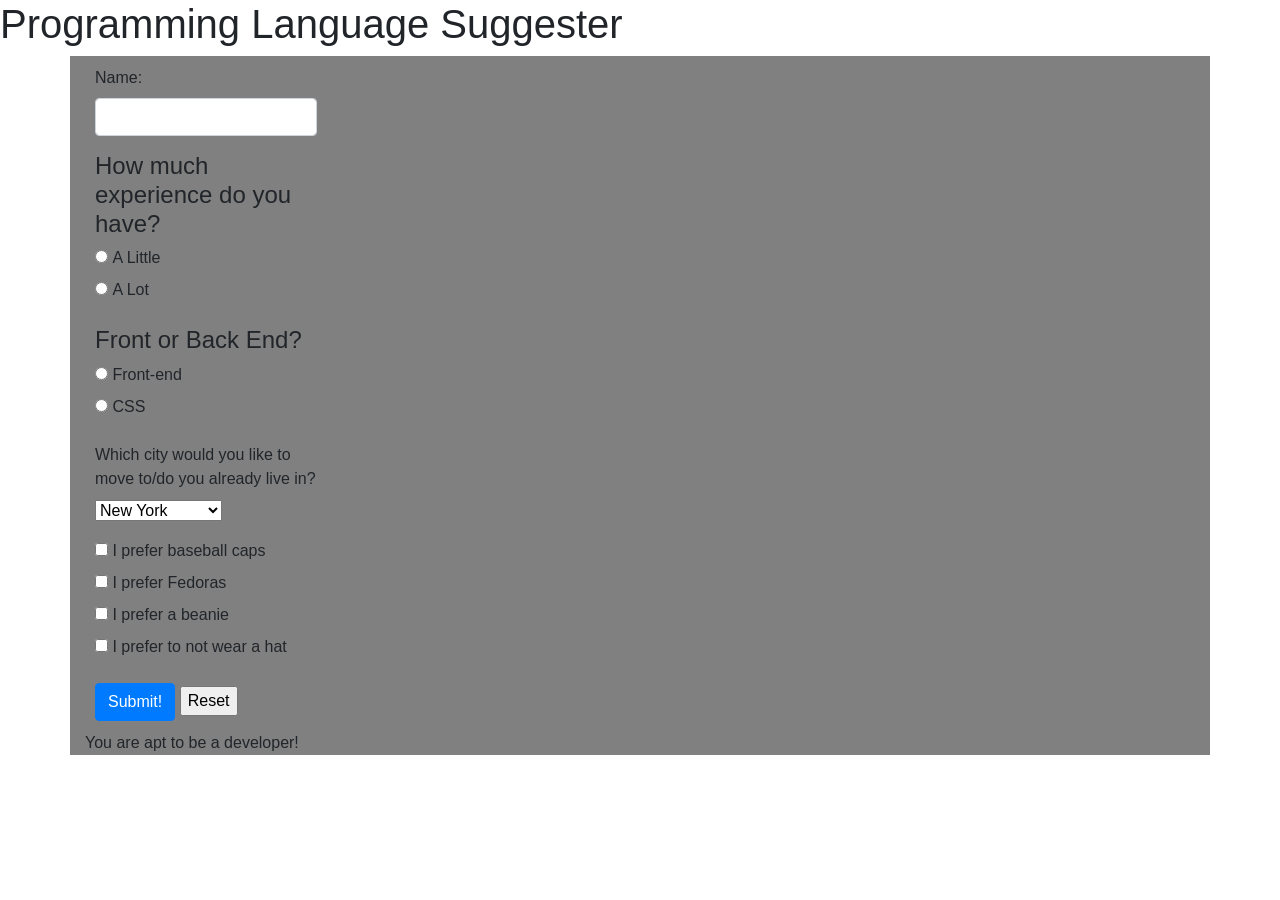
==== index.html @ 99b9ec31 "Troubleshoot hat checkbox return behavior" ====
<!DOCTYPE html>
<html lang="en-US">
<head>
  <title>Programming Language Suggester</title>
  <link href="css/bootstrap.css" rel="stylesheet" type="text/css">
  <link href="css/styles.css" rel="stylesheet" type="text/css">
  <script src="js/jquery-3.6.0.js"></script>
  <script src="js/scripts.js"></script>
</head>
<body>
  <h1>Programming Language Suggester</h1>
  <div class="container">
    
      <form id="userInfo">

        <div class="form-group">
          <label for="name">Name:</label>
          <input id="name" class="form-control" type="text">
        </div>

        <div class="form-group">
          <h4>How much experience do you have?</h4>
          <input type="radio" id="aLittle" name="experience" value="1">
          <label for="experience">A Little</label><br>
          <input type="radio" id="aLot" name="experience" value="2">
          <label for="experience">A Lot</label><br>
        </div>

        <div class="form-group">
          <h4>Front or Back End?</h4>
          <input type="radio" id="frontEnd" name="where" value="1">
          <label for="where">Front-end</label><br>
          <input type="radio" id="backEnd" name="where" value="2">
          <label for="where">CSS</label><br>
        </div>
        
        <div class="form-group">
        <label for="cities">Which city would you like to move to/do you already live in?</label>
        <select name="cities" id="location">
          <option value="1">New York</option>
          <option value="2">Mountain View</option>
          <option value="3">Seattle</option>
          <option value="4">San Francisco</option>
          <option value="5">Washington</option>
        </select>
        </div>  

        <div class = "form-group">
          <fieldset>
            <input type="checkbox" id="hat1" name="hat1" value="1">
            <label for="hat1"> I prefer baseball caps</label><br>
            <input type="checkbox" id="hat2" name="hat2" value="2">
            <label for="hat2"> I prefer Fedoras</label><br>
            <input type="checkbox" id="hat3" name="hat3" value="3">
            <label for="hat3"> I prefer a beanie</label><br>
            <input type="checkbox" id="hat4" name="hat4" value="0">
            <label for="hat4"> I prefer to not wear a hat</label>
          </fieldset>
        </div>

        
        <button type="submit" class="btn btn-primary">Submit!</button>
        <input type="reset">
      </form>

      <div>
        <p id = "resultSentence">You are apt to be a <span id = "resultLanguage"></span>developer!</p>
      </div>

      

    
  </div>
</body>
</html>
---- css/styles.css ----
.flex-container {
  display:flex;
}

form {
  width: 20%;
  display: inline-block;
  margin: 10px;
}

.container {
  background-color: grey;
  width: 100%;
  margin: auto;
}

/* .form-group {
  margin: auto;
} */
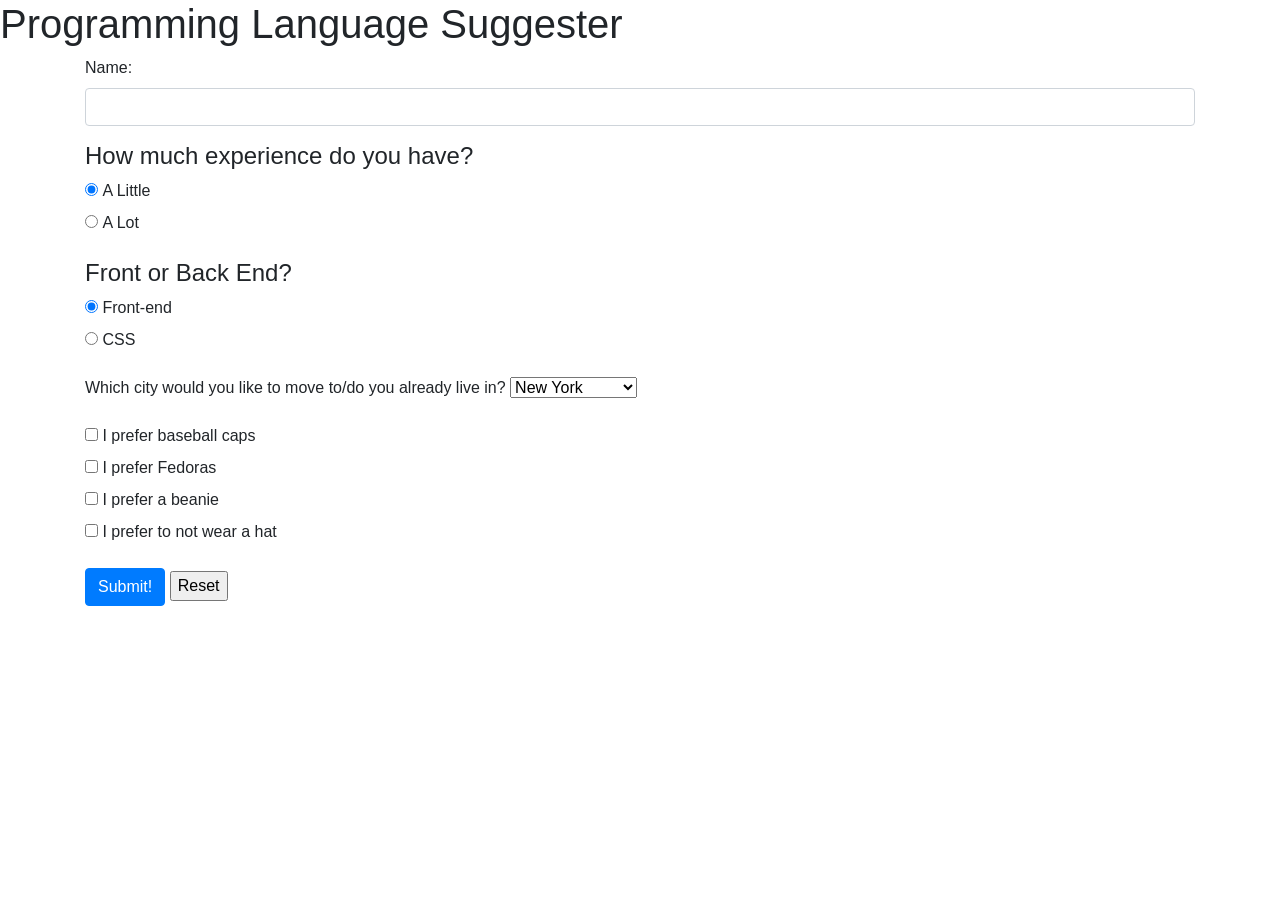
==== commit a572268e: "Set radio buttons to default to avoid returning NaN values" ====
--- a/index.html
+++ b/index.html
@@ -20,7 +20,7 @@
 
         <div class="form-group">
           <h4>How much experience do you have?</h4>
-          <input type="radio" id="aLittle" name="experience" value="1">
+          <input type="radio" id="aLittle" name="experience" value="1" checked="checked">
           <label for="experience">A Little</label><br>
           <input type="radio" id="aLot" name="experience" value="2">
           <label for="experience">A Lot</label><br>
@@ -28,7 +28,7 @@
 
         <div class="form-group">
           <h4>Front or Back End?</h4>
-          <input type="radio" id="frontEnd" name="where" value="1">
+          <input type="radio" id="frontEnd" name="where" value="1" checked = "checked">
           <label for="where">Front-end</label><br>
           <input type="radio" id="backEnd" name="where" value="2">
           <label for="where">CSS</label><br>
--- a/css/styles.css
+++ b/css/styles.css
@@ -1,19 +1,3 @@
-.flex-container {
-  display:flex;
-}
-
-form {
-  width: 20%;
-  display: inline-block;
-  margin: 10px;
-}
-
-.container {
-  background-color: grey;
-  width: 100%;
-  margin: auto;
-}
-
-/* .form-group {
-  margin: auto;
-} */+#resultSentence {
+  display: none;
+}
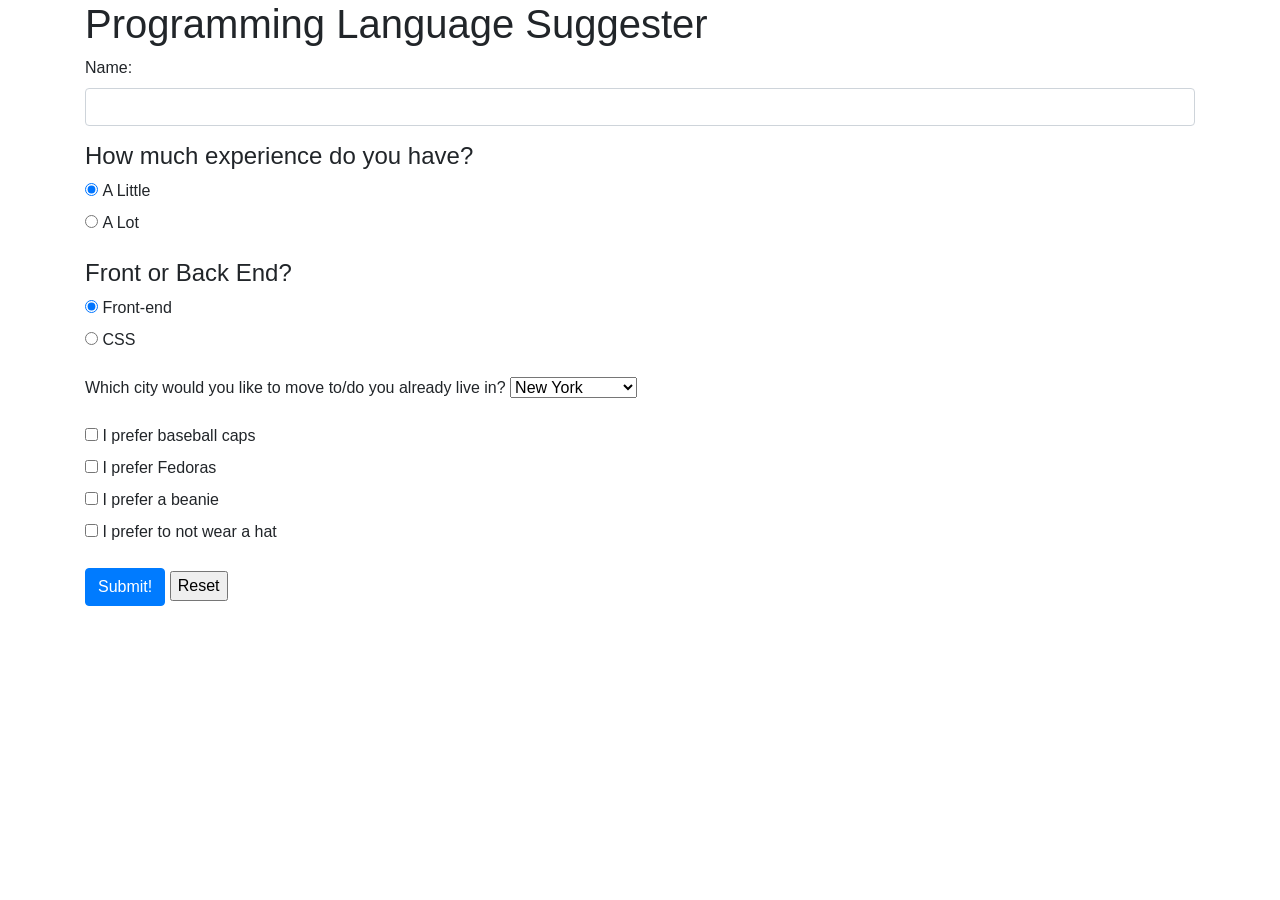
==== commit 50914625: "Add branching functionality to evaluate form selections based on numerical score" ====
--- a/index.html
+++ b/index.html
@@ -8,64 +8,65 @@
   <script src="js/scripts.js"></script>
 </head>
 <body>
-  <h1>Programming Language Suggester</h1>
   <div class="container">
+    <h1>Programming Language Suggester</h1>
     
-      <form id="userInfo">
+      
+        <form id="userInfo">
 
-        <div class="form-group">
-          <label for="name">Name:</label>
-          <input id="name" class="form-control" type="text">
+          <div class="form-group">
+            <label for="name">Name:</label>
+            <input id="name" class="form-control" type="text">
+          </div>
+
+          <div class="form-group">
+            <h4>How much experience do you have?</h4>
+            <input type="radio" id="aLittle" name="experience" value="1" checked="checked">
+            <label for="experience">A Little</label><br>
+            <input type="radio" id="aLot" name="experience" value="2">
+            <label for="experience">A Lot</label><br>
+          </div>
+
+          <div class="form-group">
+            <h4>Front or Back End?</h4>
+            <input type="radio" id="frontEnd" name="where" value="1" checked = "checked">
+            <label for="where">Front-end</label><br>
+            <input type="radio" id="backEnd" name="where" value="2">
+            <label for="where">CSS</label><br>
+          </div>
+          
+          <div class="form-group">
+          <label for="cities">Which city would you like to move to/do you already live in?</label>
+          <select name="cities" id="location">
+            <option value="1">New York</option>
+            <option value="2">Mountain View</option>
+            <option value="3">Seattle</option>
+            <option value="4">San Francisco</option>
+            <option value="5">Washington</option>
+          </select>
+          </div>  
+
+          <div class = "form-group">
+            <fieldset>
+              <input type="checkbox" id="hat1" name="hat1" value="1">
+              <label for="hat1"> I prefer baseball caps</label><br>
+              <input type="checkbox" id="hat2" name="hat2" value="2">
+              <label for="hat2"> I prefer Fedoras</label><br>
+              <input type="checkbox" id="hat3" name="hat3" value="3">
+              <label for="hat3"> I prefer a beanie</label><br>
+              <input type="checkbox" id="hat4" name="hat4" value="0">
+              <label for="hat4"> I prefer to not wear a hat</label>
+            </fieldset>
+          </div>
+
+          
+          <button type="submit" class="btn btn-primary">Submit!</button>
+          <input type="reset">
+        </form>
+
+        <div>
+          <p id = "resultSentence">You are apt to be a <span id = "appropriateLanguage"> </span>developer!</p>
         </div>
-
-        <div class="form-group">
-          <h4>How much experience do you have?</h4>
-          <input type="radio" id="aLittle" name="experience" value="1" checked="checked">
-          <label for="experience">A Little</label><br>
-          <input type="radio" id="aLot" name="experience" value="2">
-          <label for="experience">A Lot</label><br>
-        </div>
-
-        <div class="form-group">
-          <h4>Front or Back End?</h4>
-          <input type="radio" id="frontEnd" name="where" value="1" checked = "checked">
-          <label for="where">Front-end</label><br>
-          <input type="radio" id="backEnd" name="where" value="2">
-          <label for="where">CSS</label><br>
-        </div>
-        
-        <div class="form-group">
-        <label for="cities">Which city would you like to move to/do you already live in?</label>
-        <select name="cities" id="location">
-          <option value="1">New York</option>
-          <option value="2">Mountain View</option>
-          <option value="3">Seattle</option>
-          <option value="4">San Francisco</option>
-          <option value="5">Washington</option>
-        </select>
-        </div>  
-
-        <div class = "form-group">
-          <fieldset>
-            <input type="checkbox" id="hat1" name="hat1" value="1">
-            <label for="hat1"> I prefer baseball caps</label><br>
-            <input type="checkbox" id="hat2" name="hat2" value="2">
-            <label for="hat2"> I prefer Fedoras</label><br>
-            <input type="checkbox" id="hat3" name="hat3" value="3">
-            <label for="hat3"> I prefer a beanie</label><br>
-            <input type="checkbox" id="hat4" name="hat4" value="0">
-            <label for="hat4"> I prefer to not wear a hat</label>
-          </fieldset>
-        </div>
-
-        
-        <button type="submit" class="btn btn-primary">Submit!</button>
-        <input type="reset">
-      </form>
-
-      <div>
-        <p id = "resultSentence">You are apt to be a <span id = "resultLanguage"></span>developer!</p>
-      </div>
 
       
 
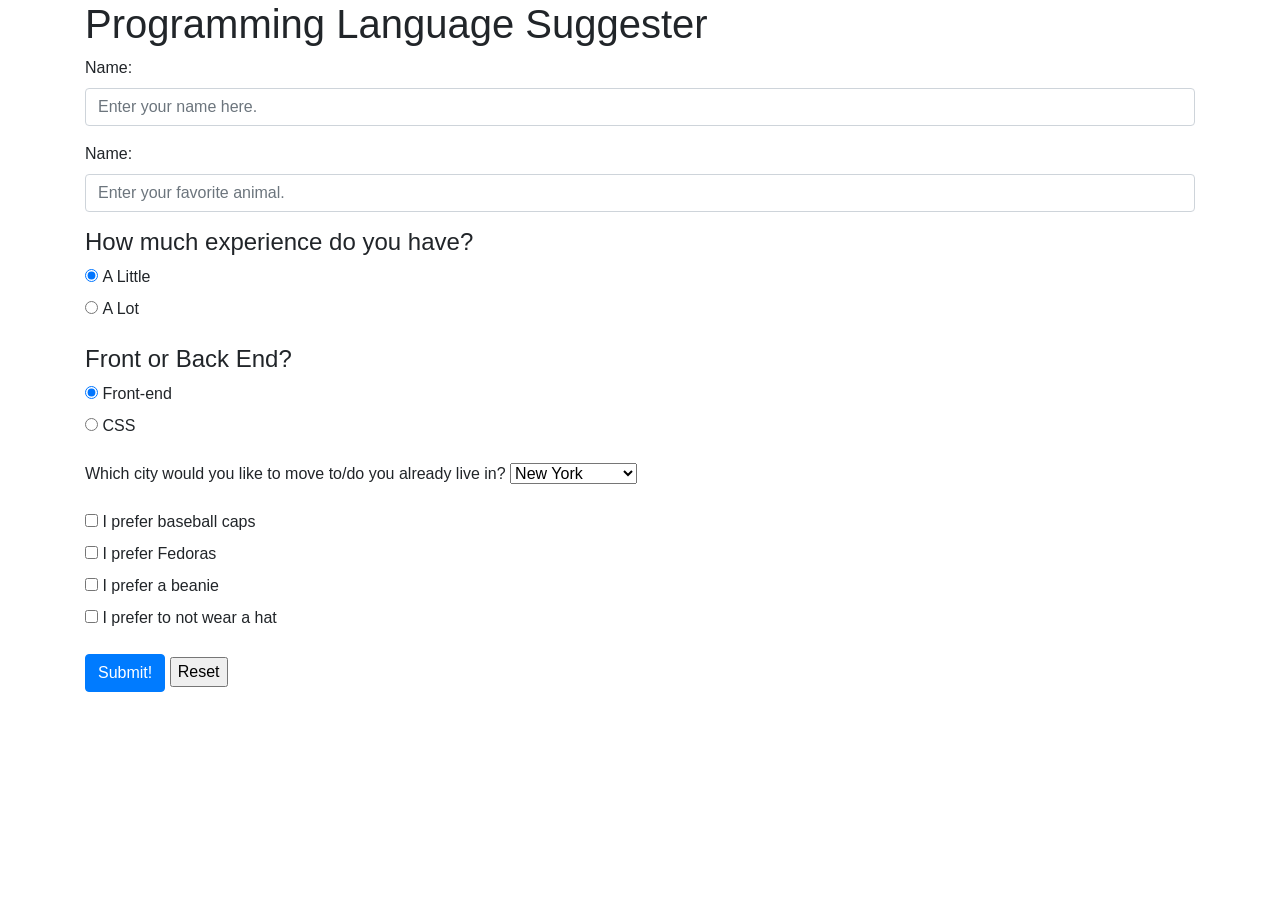
==== commit 873ee604: "Add favorite animal text box" ====
--- a/index.html
+++ b/index.html
@@ -16,7 +16,12 @@
 
           <div class="form-group">
             <label for="name">Name:</label>
-            <input id="name" class="form-control" type="text">
+            <input id="name" class="form-control" type="text" placeholder = "Enter your name here.">
+          </div>
+
+          <div class="form-group">
+            <label for="favoriteAnimal">Name:</label>
+            <input id="favoriteAnimal" class="form-control" type="text" placeholder = "Enter your favorite animal.">
           </div>
 
           <div class="form-group">
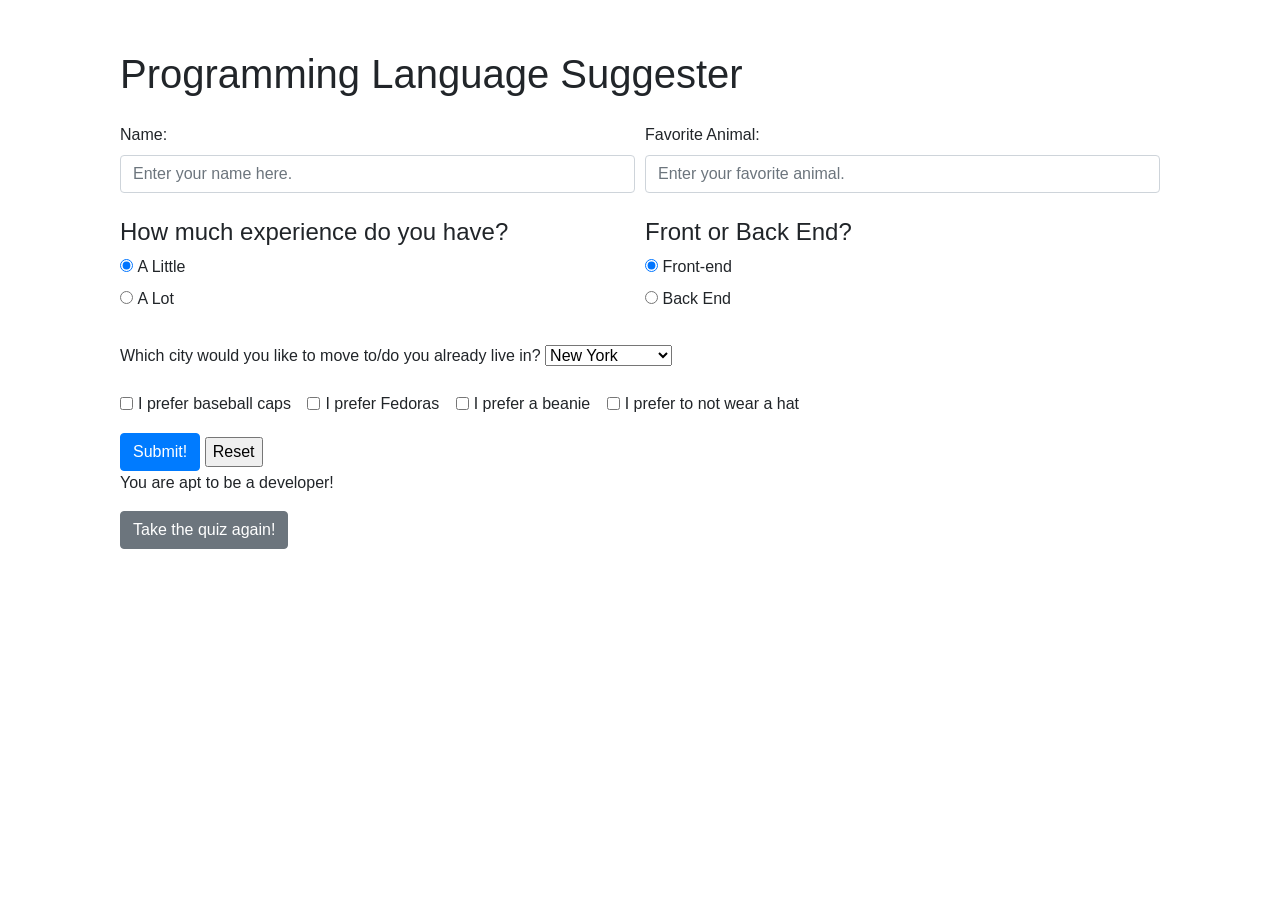
==== commit 3568347d: "Add bootstrap and custom styles" ====
--- a/index.html
+++ b/index.html
@@ -14,30 +14,34 @@
       
         <form id="userInfo">
 
-          <div class="form-group">
+          
+          <div class="form-row">
+            <div class="col-6">
             <label for="name">Name:</label>
             <input id="name" class="form-control" type="text" placeholder = "Enter your name here.">
+            </div>
+          
+            <div class="col-6">
+              <label for="favoriteAnimal">Favorite Animal:</label>
+              <input id="favoriteAnimal" class="form-control" type="text" placeholder = "Enter your favorite animal.">
+            </div>
           </div>
 
-          <div class="form-group">
-            <label for="favoriteAnimal">Name:</label>
-            <input id="favoriteAnimal" class="form-control" type="text" placeholder = "Enter your favorite animal.">
-          </div>
-
-          <div class="form-group">
-            <h4>How much experience do you have?</h4>
-            <input type="radio" id="aLittle" name="experience" value="1" checked="checked">
-            <label for="experience">A Little</label><br>
-            <input type="radio" id="aLot" name="experience" value="2">
-            <label for="experience">A Lot</label><br>
-          </div>
-
-          <div class="form-group">
-            <h4>Front or Back End?</h4>
-            <input type="radio" id="frontEnd" name="where" value="1" checked = "checked">
-            <label for="where">Front-end</label><br>
-            <input type="radio" id="backEnd" name="where" value="2">
-            <label for="where">CSS</label><br>
+          <div class="form-row">
+            <div class="col-6">
+              <h4>How much experience do you have?</h4>
+              <input type="radio" id="aLittle" name="experience" value="1" checked="checked">
+              <label for="experience">A Little</label><br>
+              <input type="radio" id="aLot" name="experience" value="2">
+              <label for="experience">A Lot</label><br>
+            </div>
+              <div class = "col-6">
+              <h4>Front or Back End?</h4>
+              <input type="radio" id="frontEnd" name="where" value="1" checked = "checked">
+              <label for="where">Front-end</label><br>
+              <input type="radio" id="backEnd" name="where" value="2">
+              <label for="where">Back End</label><br>
+            </div>
           </div>
           
           <div class="form-group">
@@ -52,25 +56,37 @@
           </div>  
 
           <div class = "form-group">
-            <fieldset>
-              <input type="checkbox" id="hat1" name="hat1" value="1">
-              <label for="hat1"> I prefer baseball caps</label><br>
-              <input type="checkbox" id="hat2" name="hat2" value="2">
-              <label for="hat2"> I prefer Fedoras</label><br>
-              <input type="checkbox" id="hat3" name="hat3" value="3">
-              <label for="hat3"> I prefer a beanie</label><br>
-              <input type="checkbox" id="hat4" name="hat4" value="0">
-              <label for="hat4"> I prefer to not wear a hat</label>
-            </fieldset>
+            
+            <div class = "form-check form-check-inline">
+              <input class="form-check-input" type="checkbox" id="hat1" name="hat1" value="1">
+              <label class="form-check-label" for="hat1"> I prefer baseball caps</label><br>
+            </div>
+            <div class = "form-check form-check-inline">
+              <input class="form-check-input" type="checkbox" id="hat2" name="hat2" value="2">
+              <label class="form-check-label" for="hat2"> I prefer Fedoras</label><br>
+            </div>
+            <div class = "form-check form-check-inline">
+              <input class="form-check-input" type="checkbox" id="hat3" name="hat3" value="3">
+              <label class="form-check-label" for="hat3"> I prefer a beanie</label><br>
+            </div>
+            <div class = "form-check form-check-inline">
+              <input class="form-check-input" type="checkbox" id="hat4" name="hat4" value="0">
+              <label class="form-check-label" for="hat4"> I prefer to not wear a hat</label>
+            </div>
+            
           </div>
 
           
           <button type="submit" class="btn btn-primary">Submit!</button>
           <input type="reset">
+
+          
         </form>
 
-        <div>
-          <p id = "resultSentence">You are apt to be a <span id = "appropriateLanguage"> </span>developer!</p>
+        <div >
+          <p>You are apt to be a <span id = "appropriateLanguage"> </span>developer!</p>
+          <button type="reset" class="btn btn-secondary">Take the quiz again!</button>
+          
         </div>
 
       
--- a/css/styles.css
+++ b/css/styles.css
@@ -1,3 +1,11 @@
 #resultSentence {
   display: none;
-}+}
+.container {
+  padding: 50px;
+}
+
+.form-row {
+  margin-top: 25px;
+  margin-bottom: 25px;
+}
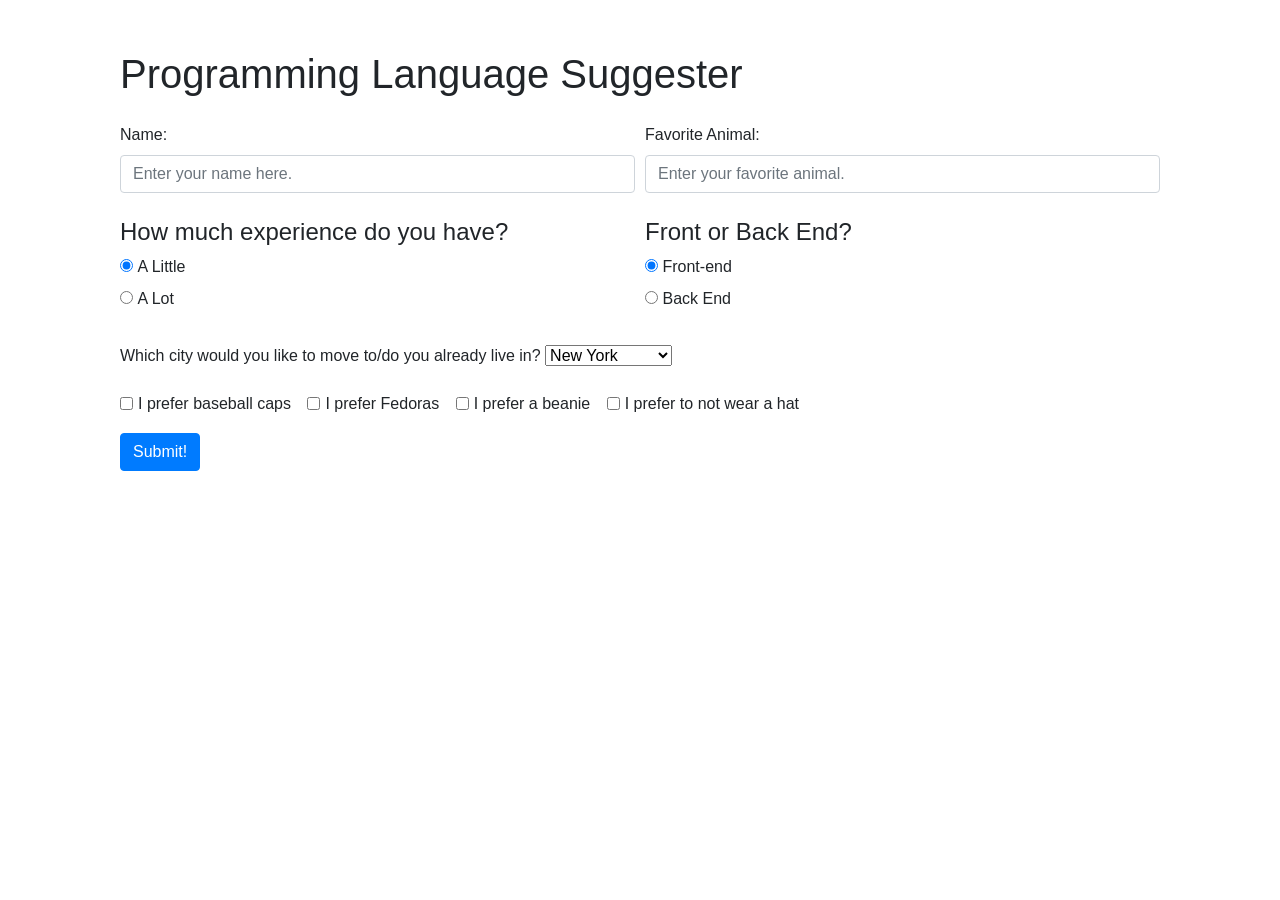
==== commit ed5bd336: "Trouble shoot submit behaviors" ====
--- a/index.html
+++ b/index.html
@@ -78,14 +78,15 @@
 
           
           <button type="submit" class="btn btn-primary">Submit!</button>
-          <input type="reset">
+         
 
           
         </form>
+        <button id = "reset" type="reset" class="btn btn-secondary">Take the quiz again!</button>
 
-        <div >
+        <div id = "resultSentence">
           <p>You are apt to be a <span id = "appropriateLanguage"> </span>developer!</p>
-          <button type="reset" class="btn btn-secondary">Take the quiz again!</button>
+          
           
         </div>
 
--- a/css/styles.css
+++ b/css/styles.css
@@ -1,4 +1,7 @@
 #resultSentence {
+  display: none;
+}
+#reset {
   display: none;
 }
 .container {
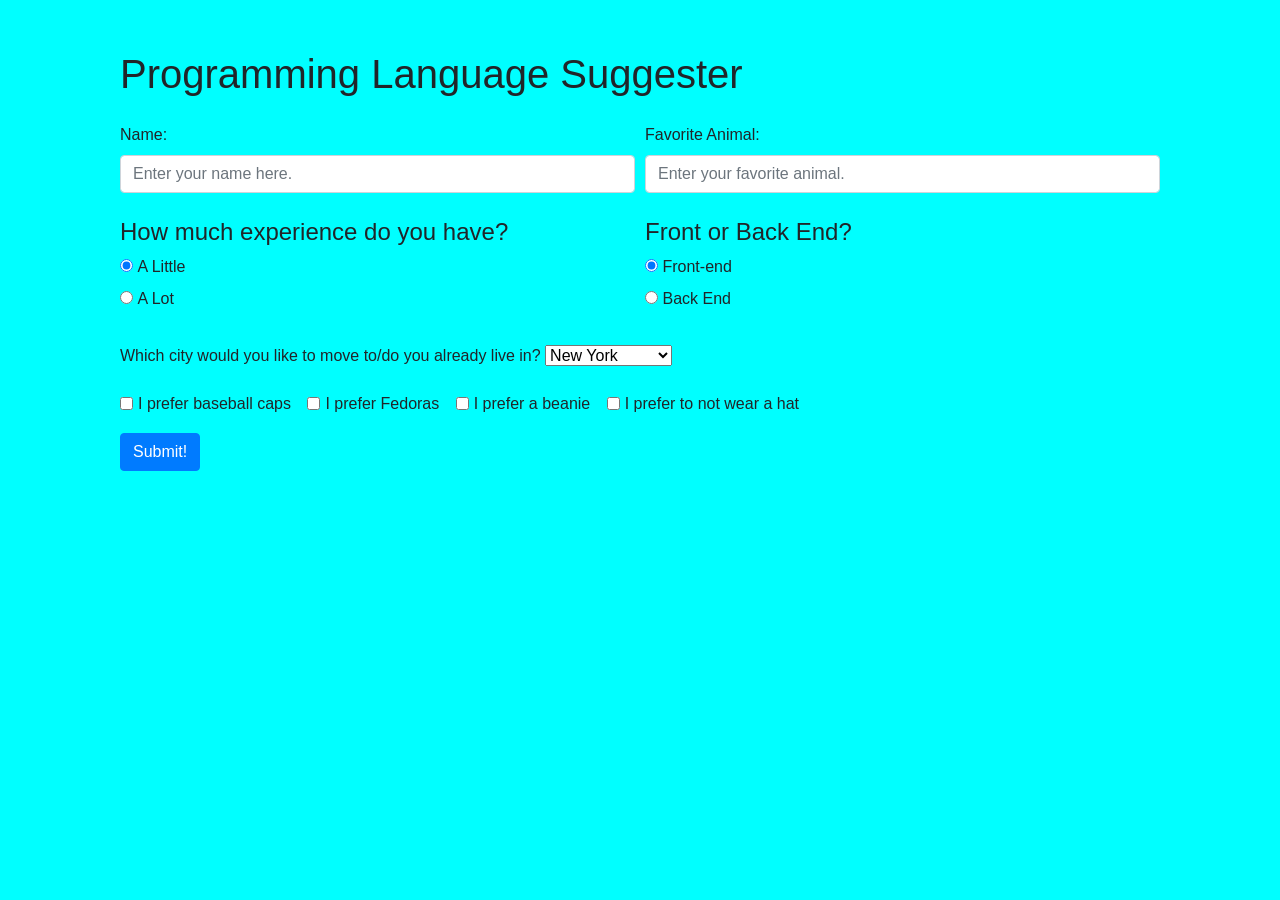
==== commit 4192350e: "Add README." ====
--- a/index.html
+++ b/index.html
@@ -80,14 +80,12 @@
           <button type="submit" class="btn btn-primary">Submit!</button>
          
 
+          <button id = "reset" type="reset" class="btn btn-secondary">Reset</button>
           
         </form>
-        <button id = "reset" type="reset" class="btn btn-secondary">Take the quiz again!</button>
 
         <div id = "resultSentence">
-          <p>You are apt to be a <span id = "appropriateLanguage"> </span>developer!</p>
-          
-          
+          <p><span id = "username">  </span>: You are destined to become a <span id = "appropriateLanguage"> </span>developer!</p>          
         </div>
 
       
--- a/css/styles.css
+++ b/css/styles.css
@@ -1,8 +1,23 @@
+body {
+  background-color: aqua;
+}
 #resultSentence {
   display: none;
+  font-size: 20pt;
+  border: 1px solid purple;
+  margin-top: 100 px;
+  padding: 30px;
+  background-color:burlywood;
+}
+#resultSentence p {
+  text-align:center;
 }
 #reset {
   display: none;
+}
+
+#user-info {
+  margin-bottom: 10px;
 }
 .container {
   padding: 50px;
